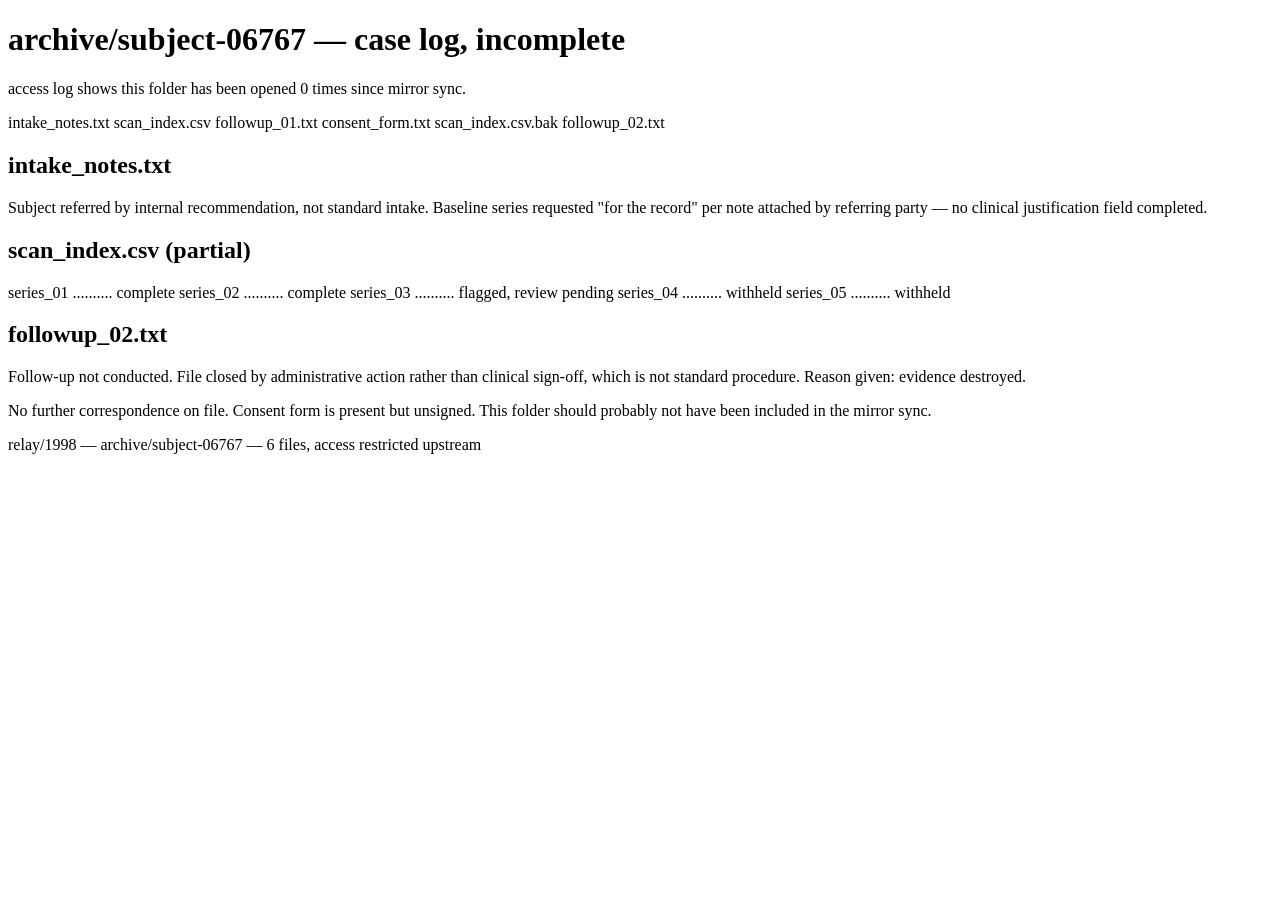
==== archive/subject-06767/index.html @ 00d36cc3 "fix broken link text" ====
<!DOCTYPE html>
<html lang="en">
<head>
<meta charset="UTF-8">
<title>archive :: subject-06767</title>
<link rel="stylesheet" href="../../assets/style.css">
</head>
<body>
<div class="wrap">
<h1>archive/subject-06767 — case log, incomplete</h1>
<p class="meta">access log shows this folder has been opened 0 times since mirror sync.</p>

<div class="listing">
intake_notes.txt      scan_index.csv         followup_01.txt
consent_form.txt      scan_index.csv.bak     followup_02.txt
</div>

<h2>intake_notes.txt</h2>
<p>
Subject referred by internal recommendation, not standard intake.
Baseline series requested "for the record" per note attached by
referring party — no clinical justification field completed.
</p>

<h2>scan_index.csv (partial)</h2>
<div class="listing">
series_01 .......... complete
series_02 .......... complete
series_03 .......... flagged, review pending
series_04 .......... withheld
series_05 .......... withheld
</div>

<h2>followup_02.txt</h2>
<p>
Follow-up not conducted. File closed by administrative action rather
than clinical sign-off, which is not standard procedure. Reason given:
<span class="faint">evidence destroyed</span>.
</p>
<p>
No further correspondence on file. Consent form is present but
unsigned. This folder should probably not have been included in the
mirror sync.
</p>

<div class="stamp">relay/1998 — archive/subject-06767 — 6 files, access restricted upstream</div>
</div>
</body>
</html>
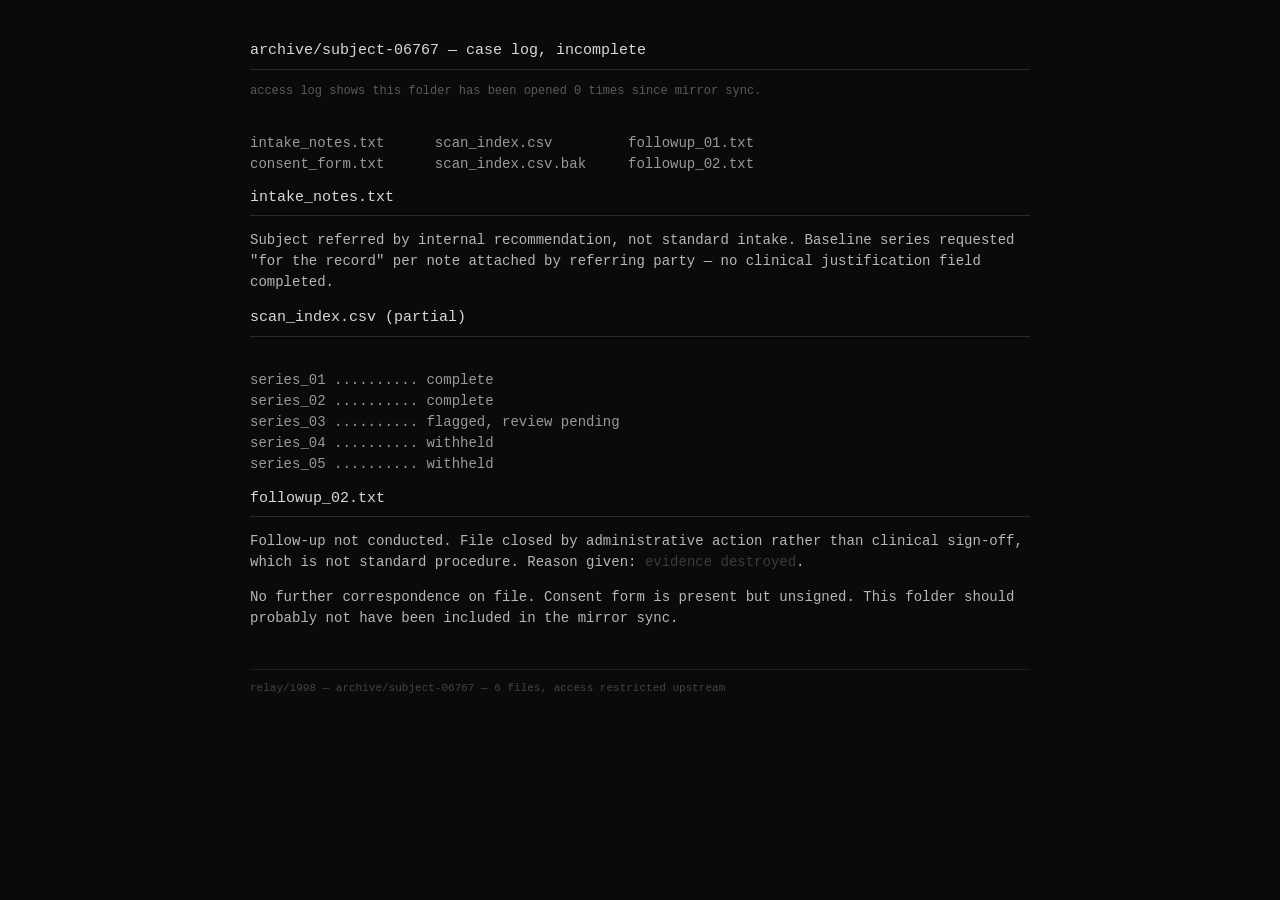
==== commit 1afcfd7c: "Initial commit" ====
--- a/archive/subject-06767/index.html
+++ b/archive/subject-06767/index.html
@@ -47,4 +47,3 @@
 </div>
 </body>
 </html>
-
--- a/assets/style.css
+++ b/assets/style.css
@@ -0,0 +1,60 @@
+html, body {
+  margin: 0;
+  padding: 0;
+  background: #0a0a0a;
+  color: #b7b7b7;
+  font-family: "Courier New", Courier, monospace;
+  font-size: 14px;
+  line-height: 1.5;
+}
+
+.wrap {
+  max-width: 780px;
+  margin: 40px auto;
+  padding: 0 20px;
+}
+
+h1, h2 {
+  color: #d8d8d8;
+  font-weight: normal;
+  font-size: 15px;
+  border-bottom: 1px solid #2a2a2a;
+  padding-bottom: 6px;
+}
+
+a {
+  color: #7fae9a;
+  text-decoration: none;
+}
+
+a:hover {
+  text-decoration: underline;
+}
+
+.meta {
+  color: #5a5a5a;
+  font-size: 12px;
+}
+
+.listing {
+  white-space: pre;
+  color: #999;
+}
+
+.stamp {
+  color: #444;
+  font-size: 11px;
+  margin-top: 40px;
+  border-top: 1px solid #1e1e1e;
+  padding-top: 10px;
+}
+
+.redacted {
+  background: #1a1a1a;
+  color: #1a1a1a;
+  user-select: none;
+}
+
+.faint {
+  color: #3c3c3c;
+}
